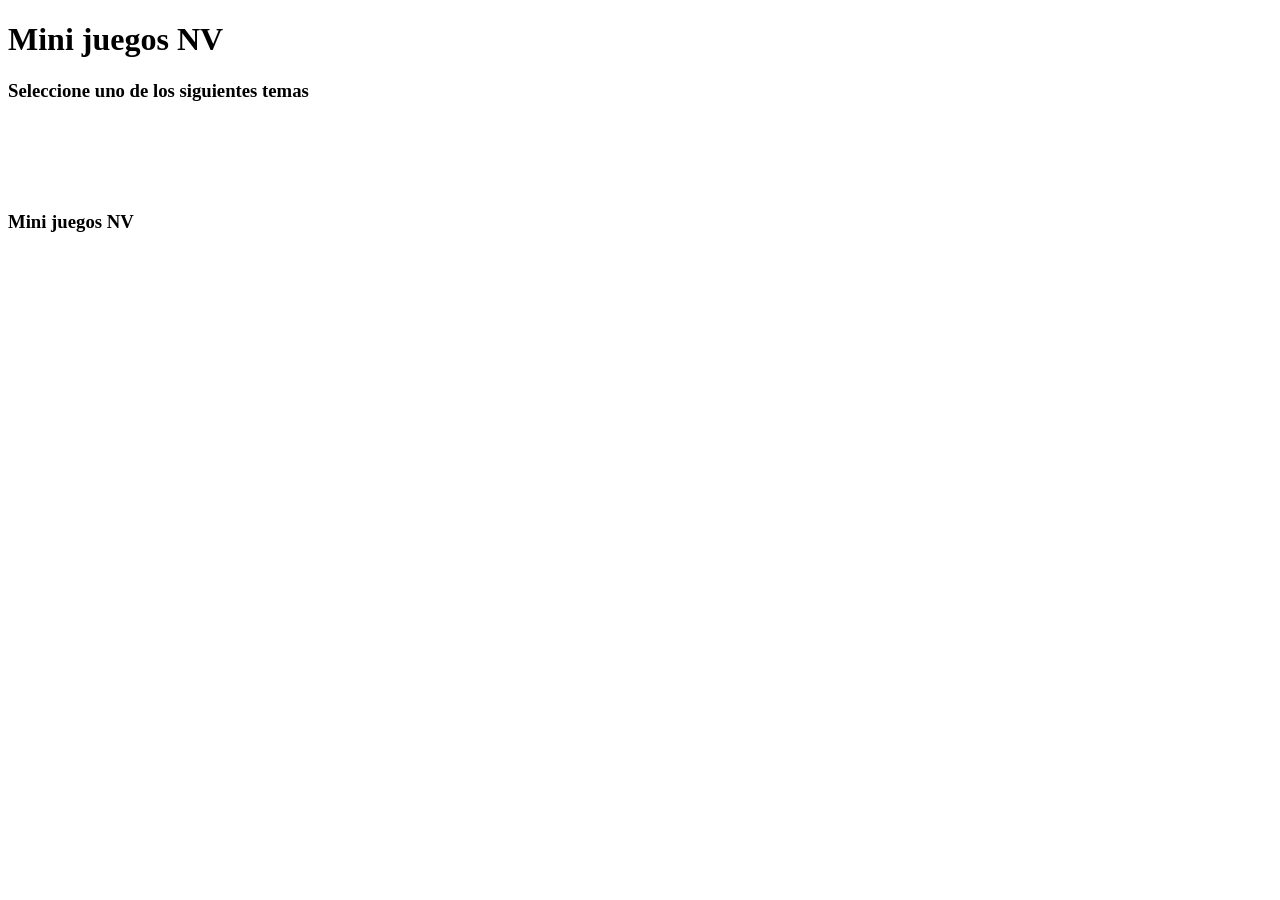
==== html/disney.html @ ec33c47e "primero" ====
<!DOCTYPE html>
<html lang="en">
<head>
    <meta charset="UTF-8">
    <title>Disney</title>
    <link rel="stylesheet" href="../css/disney-style.css">
</head>
<body>

<header>
    <h1>Mini juegos NV</h1>
    <h3>Seleccione uno de los siguientes temas</h3>
</header>
<br>
<br>




<br>
<br>
<footer>
    <h3>Mini juegos NV</h3>
</footer>


</body>
</html>
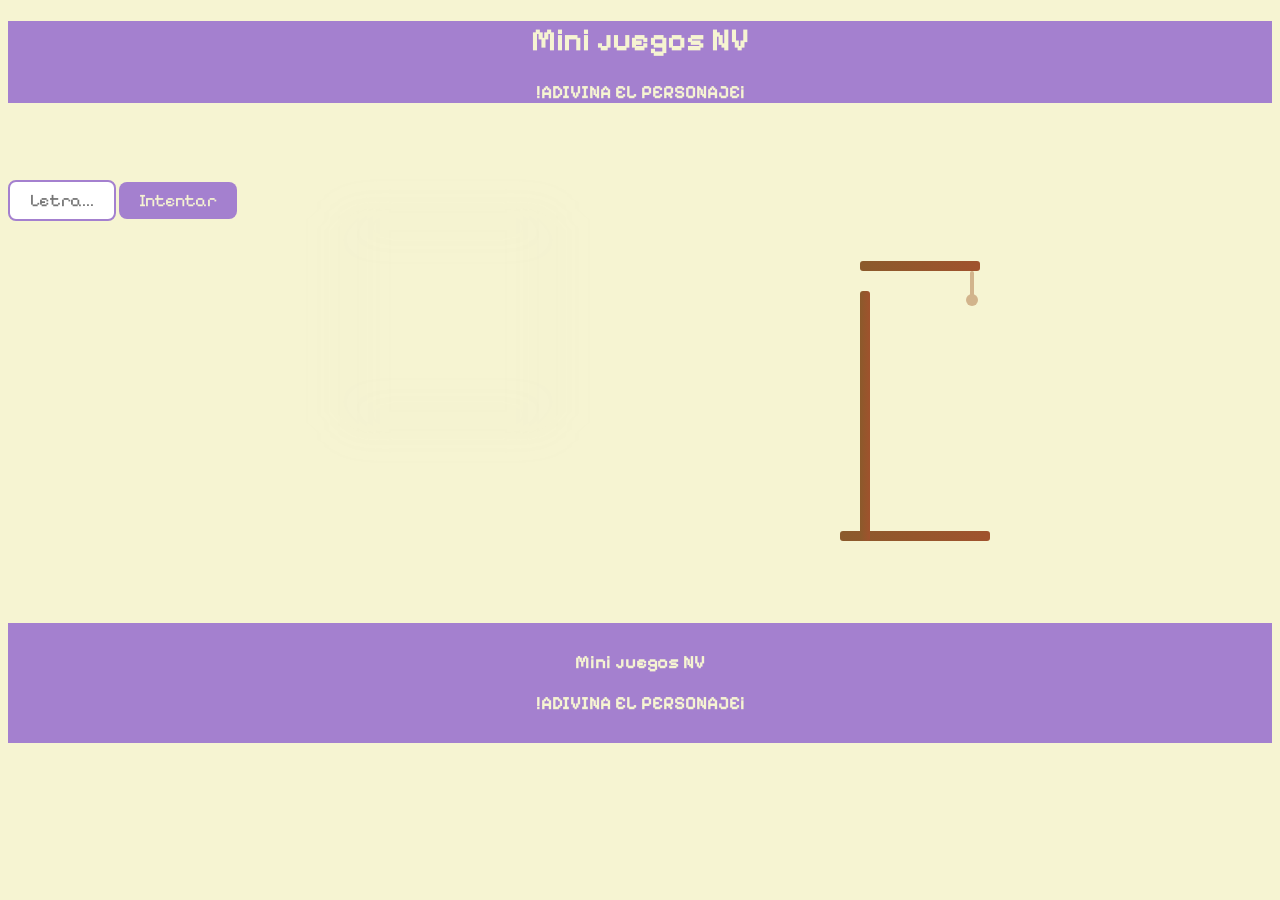
==== commit b316d62b: "disney" ====
--- a/html/disney.html
+++ b/html/disney.html
@@ -4,25 +4,49 @@
     <meta charset="UTF-8">
     <title>Disney</title>
     <link rel="stylesheet" href="../css/disney-style.css">
+
 </head>
 <body>
 
 <header>
     <h1>Mini juegos NV</h1>
-    <h3>Seleccione uno de los siguientes temas</h3>
+    <h3>!ADIVINA EL PERSONAJE¡</h3>
 </header>
 <br>
 <br>
 
+<h2 id="palabra"></h2>
+<p id="vidas"></p>
 
+<input type="text" id="letra" maxlength="1" placeholder="Letra...">
+<button onclick="intentar()">Intentar</button>
 
+<div id="contenedor-juego">
+    <div id="pistas-container"></div>  <!-- ← agregar esto -->
 
+    <img id="disney-img">
+    <div id="horca">
+        <!-- estructura de madera -->
+        <div class="madera base"></div>
+        <div class="madera poste"></div>
+        <div class="madera viga"></div>
+        <div class="madera cuerda"></div>
+
+        <!-- muñeco -->
+        <div class="parte" id="cabeza"></div>
+        <div class="parte" id="cuerpo"></div>
+        <div class="parte" id="brazo-izq"></div>
+        <div class="parte" id="brazo-der"></div>
+        <div class="parte" id="pierna-izq"></div>
+        <div class="parte" id="pierna-der"></div>
+    </div>
+</div>
 <br>
 <br>
 <footer>
     <h3>Mini juegos NV</h3>
+    <h3>!ADIVINA EL PERSONAJE¡</h3>
 </footer>
-
-
+<script src="../js/disney-script.js"></script>
 </body>
 </html>
--- a/css/disney-style.css
+++ b/css/disney-style.css
@@ -0,0 +1,196 @@
+@import url('https://fonts.googleapis.com/css2?family=Abel&family=Antic&family=Inter+Tight:ital,wght@0,100..900;1,100..900&family=Inter:ital,opsz,wght@0,14..32,100..900;1,14..32,100..900&family=Pixelify+Sans:wght@400..700&family=Roboto+Condensed:wght@100..900&family=Roboto+Mono:ital,wght@0,100..700;1,100..700&display=swap');
+header {
+    background: #a480cf;
+    color: #f6f4d2;
+    text-align: center;
+}
+body{
+    font-family: Pixelify Sans;
+    background: #f6f4d2;
+}
+
+#contenedor-juego{
+    display: flex;
+    justify-content: center;
+    align-items: flex-start;
+    gap: 40px;
+    flex-wrap: wrap;
+    margin-bottom: 24px;
+}
+/* CONTENEDOR HORCA */
+#horca {
+    position: relative;
+    width: 220px;
+    height: 300px;
+    margin: 20px auto;
+}
+
+/* MADERA */
+.madera {
+    position: absolute;
+    background: linear-gradient(90deg, #8B5A2B, #A0522D);
+    border-radius: 3px;
+}
+
+/* base */
+.base {
+    width: 150px;
+    height: 10px;
+    bottom: 0;
+    left: 20px;
+}
+
+/* poste */
+.poste {
+    width: 10px;
+    height: 250px;
+    bottom: 0;
+    left: 40px;
+}
+
+/* viga */
+.viga {
+    width: 120px;
+    height: 10px;
+    top: 20px;
+    left: 40px;
+}
+
+/* cuerda */
+.cuerda {
+    width: 4px;
+    height: 30px;
+    top: 30px;
+    left: 150px;
+    background: #d2b48c;
+}
+
+.cuerda::after {
+    content: "";
+    position: absolute;
+    width: 12px;
+    height: 12px;
+    background: #d2b48c;
+    border-radius: 50%;
+    bottom: -5px;
+    left: -4px;
+}
+
+/* MUÑECO */
+.parte {
+    position: absolute;
+    display: none;
+    background: black;
+    animation: aparecer 0.3s ease;
+}
+
+/* cabeza */
+#cabeza {
+    width: 40px;
+    height: 40px;
+    border-radius: 50%;
+    top: 60px;
+    left: 130px;
+}
+
+/* cuerpo */
+#cuerpo {
+    width: 5px;
+    height: 60px;
+    top: 100px;
+    left: 148px;
+}
+
+/* brazos */
+#brazo-izq {
+    width: 40px;
+    height: 5px;
+    top: 120px;
+    left: 110px;
+    transform: rotate(-30deg);
+}
+
+#brazo-der {
+    width: 40px;
+    height: 5px;
+    top: 120px;
+    left: 150px;
+    transform: rotate(30deg);
+}
+
+/* piernas */
+#pierna-izq {
+    width: 40px;
+    height: 5px;
+    top: 160px;
+    left: 110px;
+    transform: rotate(30deg);
+}
+
+#pierna-der {
+    width: 40px;
+    height: 5px;
+    top: 160px;
+    left: 150px;
+    transform: rotate(-30deg);
+}
+
+/* IMAGEN POKEMON */
+#disney-img {
+    width: 200px;
+    height: 200px;
+    filter: blur(20px);
+    transition: filter 0.5s ease;
+}
+
+/* PISTAS */
+#pistas-container {
+    display: flex;
+    flex-direction: column;
+    gap: 10px;
+    margin-top: 20px;
+    width: 300px;
+    height: 200px;
+}
+
+.pista {
+    background: #b5e48c;
+    padding: 10px;
+    border-radius: 10px;
+    box-shadow: 2px 2px 5px rgba(0,0,0,0.2);
+}
+
+#letra {
+    font-family: 'Pixelify Sans', sans-serif;
+    font-size: 1.1rem;
+    padding: 8px 12px;
+    width: 80px;
+    border: 2px solid #a480cf;
+    border-radius: 8px;
+    text-align: center;
+    background: #fff;
+}
+
+button {
+    font-family: 'Pixelify Sans', sans-serif;
+    font-size: 1.1rem;
+    padding: 8px 20px;
+    background: #a480cf;
+    color: #f6f4d2;
+    border: none;
+    border-radius: 8px;
+    cursor: pointer;
+    transition: background 0.2s;
+}
+/* ANIMACION */
+@keyframes aparecer {
+    from { opacity: 0; transform: scale(0.5); }
+    to { opacity: 1; transform: scale(1); }
+}
+
+footer{
+    background: #a480cf;
+    color: #f6f4d2;
+    text-align: center;
+    padding: 10px;
+}
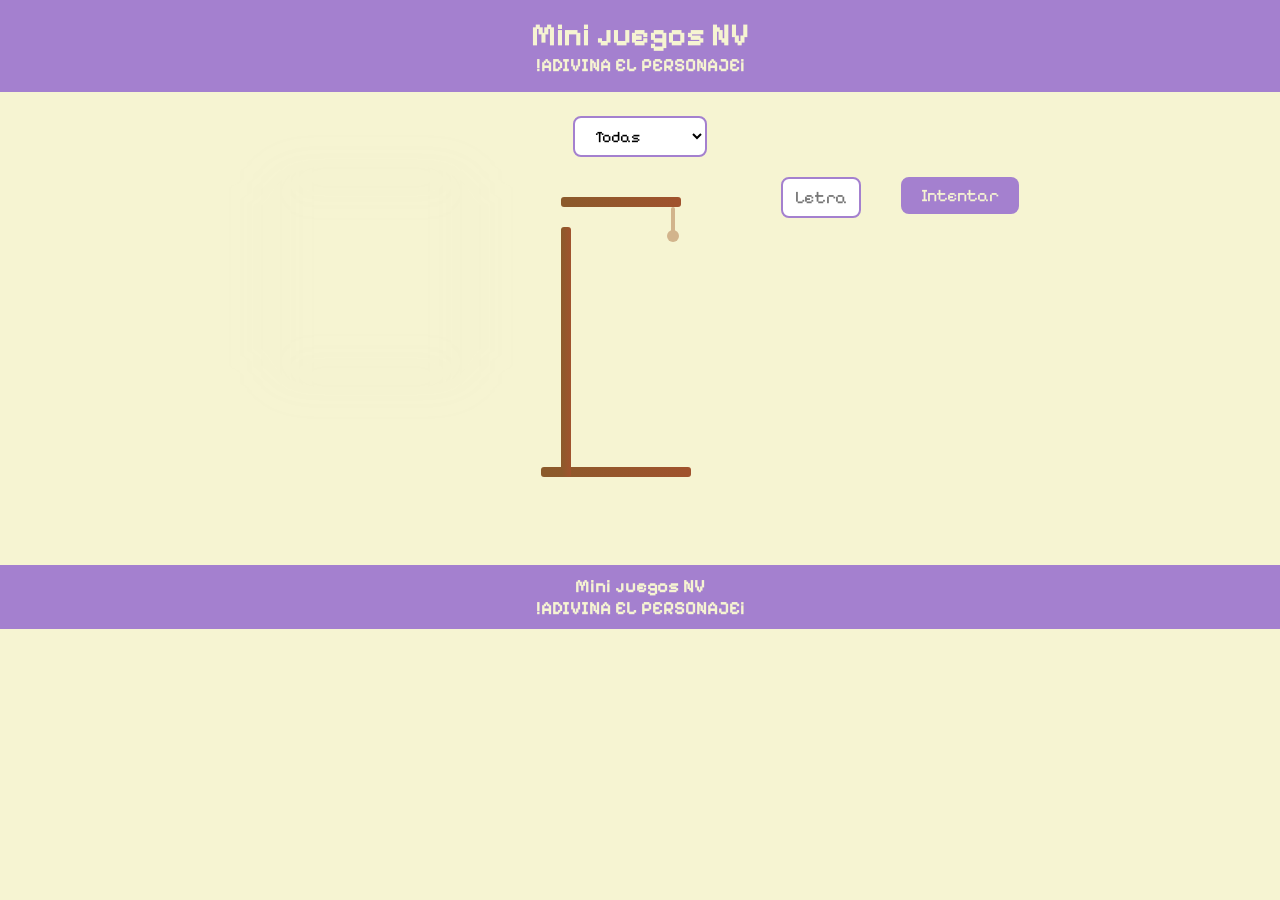
==== commit 771c05a3: "disney listo" ====
--- a/html/disney.html
+++ b/html/disney.html
@@ -4,7 +4,6 @@
     <meta charset="UTF-8">
     <title>Disney</title>
     <link rel="stylesheet" href="../css/disney-style.css">
-
 </head>
 <body>
 
@@ -12,41 +11,53 @@
     <h1>Mini juegos NV</h1>
     <h3>!ADIVINA EL PERSONAJE¡</h3>
 </header>
-<br>
-<br>
 
-<h2 id="palabra"></h2>
-<p id="vidas"></p>
+<main>
+    <div id="top-bar">
+        <select id="categoria" onchange="iniciarJuego()">
+            <option value="todas">Todas</option>
+            <option value="princesas">Princesas</option>
+            <option value="villanos">Villanos</option>
+            <option value="animales">Animales</option>
+            <option value="clasicos">Clásicos</option>
+        </select>
+    </div>
 
-<input type="text" id="letra" maxlength="1" placeholder="Letra...">
-<button onclick="intentar()">Intentar</button>
+    <h2 id="palabra"></h2>
+    <p id="vidas"></p>
 
-<div id="contenedor-juego">
-    <div id="pistas-container"></div>  <!-- ← agregar esto -->
+    <div id="contenedor-juego">
 
-    <img id="disney-img">
-    <div id="horca">
-        <!-- estructura de madera -->
-        <div class="madera base"></div>
-        <div class="madera poste"></div>
-        <div class="madera viga"></div>
-        <div class="madera cuerda"></div>
+        <div id="col-imagen">
+            <img id="disney-img">
+            <div id="pistas-container"></div>
+        </div>
 
-        <!-- muñeco -->
-        <div class="parte" id="cabeza"></div>
-        <div class="parte" id="cuerpo"></div>
-        <div class="parte" id="brazo-izq"></div>
-        <div class="parte" id="brazo-der"></div>
-        <div class="parte" id="pierna-izq"></div>
-        <div class="parte" id="pierna-der"></div>
+        <div id="horca">
+            <div class="madera base"></div>
+            <div class="madera poste"></div>
+            <div class="madera viga"></div>
+            <div class="madera cuerda"></div>
+
+            <div class="parte" id="cabeza"></div>
+            <div class="parte" id="cuerpo"></div>
+            <div class="parte" id="brazo-izq"></div>
+            <div class="parte" id="brazo-der"></div>
+            <div class="parte" id="pierna-izq"></div>
+            <div class="parte" id="pierna-der"></div>
+        </div>
+
+        <input type="text" id="letra" maxlength="1" placeholder="Letra...">
+        <button onclick="intentar()">Intentar</button>
     </div>
-</div>
-<br>
-<br>
+
+</main>
+
 <footer>
     <h3>Mini juegos NV</h3>
     <h3>!ADIVINA EL PERSONAJE¡</h3>
 </footer>
+
 <script src="../js/disney-script.js"></script>
 </body>
 </html>
--- a/css/disney-style.css
+++ b/css/disney-style.css
@@ -1,15 +1,58 @@
-@import url('https://fonts.googleapis.com/css2?family=Abel&family=Antic&family=Inter+Tight:ital,wght@0,100..900;1,100..900&family=Inter:ital,opsz,wght@0,14..32,100..900;1,14..32,100..900&family=Pixelify+Sans:wght@400..700&family=Roboto+Condensed:wght@100..900&family=Roboto+Mono:ital,wght@0,100..700;1,100..700&display=swap');
+@import url('https://fonts.googleapis.com/css2?family=Pixelify+Sans:wght@400..700&display=swap');
+
+* {
+    box-sizing: border-box;
+    margin: 0;
+    padding: 0;
+}
+
+body {
+    font-family: 'Pixelify Sans', sans-serif;
+    background: #f6f4d2;
+}
+
 header {
     background: #a480cf;
     color: #f6f4d2;
     text-align: center;
-}
-body{
-    font-family: Pixelify Sans;
-    background: #f6f4d2;
-}
-
-#contenedor-juego{
+    padding: 16px;
+}
+
+main {
+    max-width: 800px;
+    margin: 0 auto;
+    padding: 24px 16px;
+    text-align: center;
+}
+
+#top-bar {
+    margin-bottom: 16px;
+}
+
+#top-bar select {
+    font-family: 'Pixelify Sans', sans-serif;
+    font-size: 1rem;
+    padding: 8px 16px;
+    border: 2px solid #a480cf;
+    border-radius: 8px;
+    background: #fff;
+    cursor: pointer;
+}
+
+#palabra {
+    font-size: 2rem;
+    letter-spacing: 8px;
+    margin-bottom: 8px;
+}
+
+#vidas {
+    font-size: 1.1rem;
+    margin-bottom: 20px;
+    color: #555;
+}
+
+/* CONTENEDOR DOS COLUMNAS */
+#contenedor-juego {
     display: flex;
     justify-content: center;
     align-items: flex-start;
@@ -17,22 +60,55 @@
     flex-wrap: wrap;
     margin-bottom: 24px;
 }
-/* CONTENEDOR HORCA */
+
+/* COLUMNA IMAGEN + PISTAS */
+#col-imagen {
+    display: flex;
+    flex-direction: column;
+    align-items: center;
+    gap: 12px;
+}
+
+#disney-img {
+    width: 200px;
+    height: 200px;
+    object-fit: cover;
+    border-radius: 12px;
+    filter: blur(20px);
+    transition: filter 0.5s ease;
+}
+
+/* PISTAS */
+#pistas-container {
+    display: flex;
+    flex-direction: column;
+    gap: 8px;
+    width: 220px;
+}
+
+.pista {
+    background: #b5e48c;
+    padding: 8px 12px;
+    border-radius: 10px;
+    box-shadow: 2px 2px 5px rgba(0,0,0,0.15);
+    font-size: 0.9rem;
+    text-align: left;
+}
+
+/* HORCA */
 #horca {
     position: relative;
     width: 220px;
     height: 300px;
-    margin: 20px auto;
-}
-
-/* MADERA */
+    flex-shrink: 0;
+}
+
 .madera {
     position: absolute;
     background: linear-gradient(90deg, #8B5A2B, #A0522D);
     border-radius: 3px;
 }
 
-/* base */
 .base {
     width: 150px;
     height: 10px;
@@ -40,7 +116,6 @@
     left: 20px;
 }
 
-/* poste */
 .poste {
     width: 10px;
     height: 250px;
@@ -48,7 +123,6 @@
     left: 40px;
 }
 
-/* viga */
 .viga {
     width: 120px;
     height: 10px;
@@ -56,7 +130,6 @@
     left: 40px;
 }
 
-/* cuerda */
 .cuerda {
     width: 4px;
     height: 30px;
@@ -84,7 +157,6 @@
     animation: aparecer 0.3s ease;
 }
 
-/* cabeza */
 #cabeza {
     width: 40px;
     height: 40px;
@@ -93,7 +165,6 @@
     left: 130px;
 }
 
-/* cuerpo */
 #cuerpo {
     width: 5px;
     height: 60px;
@@ -101,7 +172,6 @@
     left: 148px;
 }
 
-/* brazos */
 #brazo-izq {
     width: 40px;
     height: 5px;
@@ -118,7 +188,6 @@
     transform: rotate(30deg);
 }
 
-/* piernas */
 #pierna-izq {
     width: 40px;
     height: 5px;
@@ -135,29 +204,13 @@
     transform: rotate(-30deg);
 }
 
-/* IMAGEN POKEMON */
-#disney-img {
-    width: 200px;
-    height: 200px;
-    filter: blur(20px);
-    transition: filter 0.5s ease;
-}
-
-/* PISTAS */
-#pistas-container {
-    display: flex;
-    flex-direction: column;
+/* CONTROLES */
+#controles {
+    display: flex;
+    justify-content: center;
+    align-items: center;
     gap: 10px;
-    margin-top: 20px;
-    width: 300px;
-    height: 200px;
-}
-
-.pista {
-    background: #b5e48c;
-    padding: 10px;
-    border-radius: 10px;
-    box-shadow: 2px 2px 5px rgba(0,0,0,0.2);
+    margin-top: 8px;
 }
 
 #letra {
@@ -182,15 +235,20 @@
     cursor: pointer;
     transition: background 0.2s;
 }
-/* ANIMACION */
+
+button:hover {
+    background: #8a5fb5;
+}
+
 @keyframes aparecer {
     from { opacity: 0; transform: scale(0.5); }
     to { opacity: 1; transform: scale(1); }
 }
 
-footer{
+footer {
     background: #a480cf;
     color: #f6f4d2;
     text-align: center;
     padding: 10px;
+    margin-top: 40px;
 }
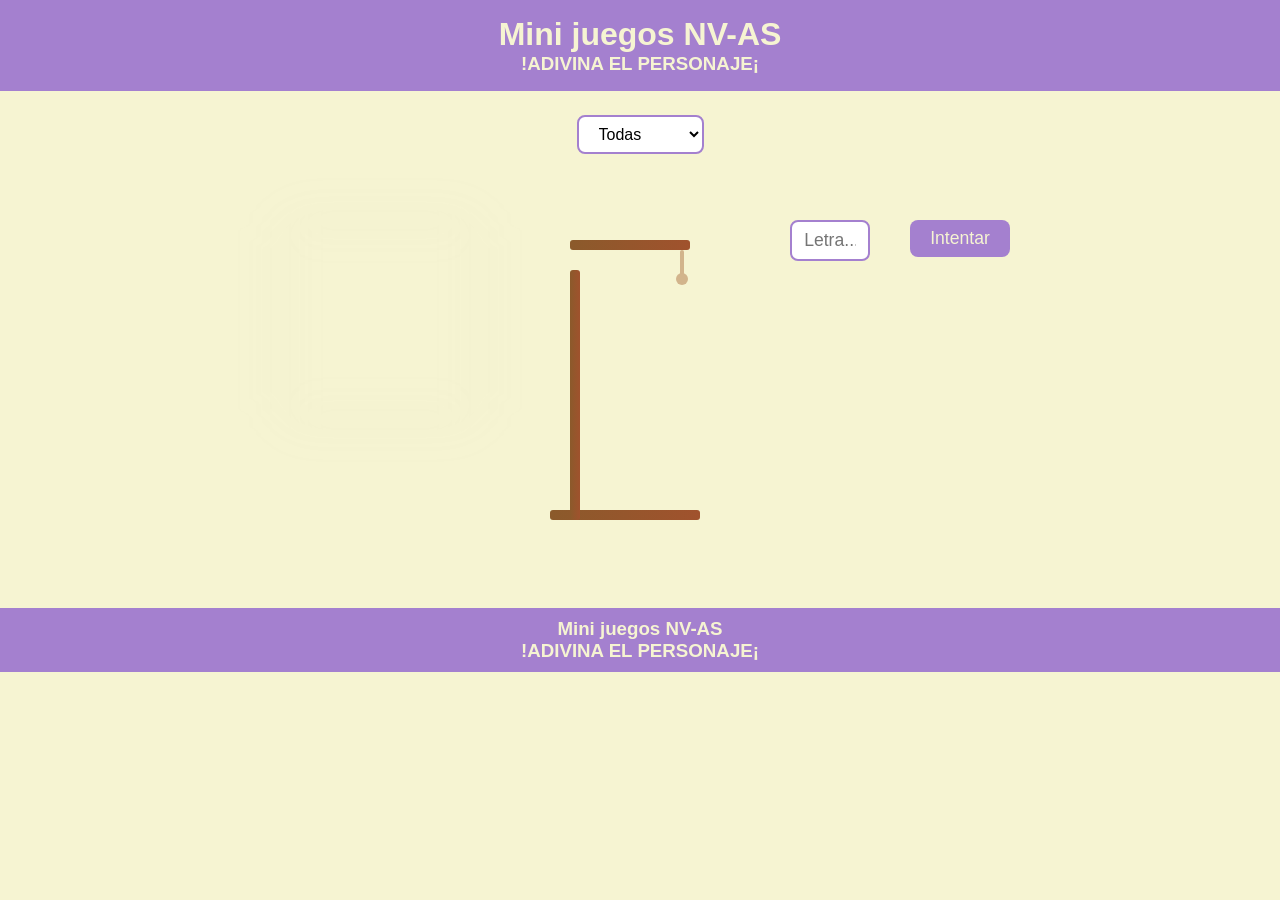
==== commit 660c3bed: "cambios" ====
--- a/html/disney.html
+++ b/html/disney.html
@@ -8,7 +8,7 @@
 <body>
 
 <header>
-    <h1>Mini juegos NV</h1>
+    <h1>Mini juegos NV-AS</h1>
     <h3>!ADIVINA EL PERSONAJE¡</h3>
 </header>
 
@@ -25,6 +25,8 @@
 
     <h2 id="palabra"></h2>
     <p id="vidas"></p>
+
+    <div id="letras-usadas"></div>
 
     <div id="contenedor-juego">
 
@@ -54,10 +56,10 @@
 </main>
 
 <footer>
-    <h3>Mini juegos NV</h3>
+    <h3>Mini juegos NV-AS</h3>
     <h3>!ADIVINA EL PERSONAJE¡</h3>
 </footer>
 
 <script src="../js/disney-script.js"></script>
 </body>
-</html>+</html>
--- a/css/disney-style.css
+++ b/css/disney-style.css
@@ -1,5 +1,4 @@
-@import url('https://fonts.googleapis.com/css2?family=Pixelify+Sans:wght@400..700&display=swap');
-
+@import url('https://fonts.googleapis.com/css2?family=Abel&family=Antic&family=Inter+Tight:ital,wght@0,100..900;1,100..900&family=Inter:ital,opsz,wght@0,14..32,100..900;1,14..32,100..900&family=Jersey+25&family=Orbitron:wght@400..900&family=Pixelify+Sans:wght@400..700&family=Roboto+Condensed:wght@100..900&family=Roboto+Mono:ital,wght@0,100..700;1,100..700&display=swap');
 * {
     box-sizing: border-box;
     margin: 0;
@@ -7,7 +6,7 @@
 }
 
 body {
-    font-family: 'Pixelify Sans', sans-serif;
+    font-family: 'Camiseta 25', sans-serif;
     background: #f6f4d2;
 }
 
@@ -30,7 +29,7 @@
 }
 
 #top-bar select {
-    font-family: 'Pixelify Sans', sans-serif;
+    font-family: 'Camiseta 25', sans-serif;
     font-size: 1rem;
     padding: 8px 16px;
     border: 2px solid #a480cf;
@@ -214,7 +213,7 @@
 }
 
 #letra {
-    font-family: 'Pixelify Sans', sans-serif;
+    font-family: 'Camiseta 25', sans-serif;
     font-size: 1.1rem;
     padding: 8px 12px;
     width: 80px;
@@ -225,7 +224,7 @@
 }
 
 button {
-    font-family: 'Pixelify Sans', sans-serif;
+    font-family: 'Camiseta 25', sans-serif;
     font-size: 1.1rem;
     padding: 8px 20px;
     background: #a480cf;
@@ -251,4 +250,49 @@
     text-align: center;
     padding: 10px;
     margin-top: 40px;
-}+}
+/* LETRAS USADAS */
+#letras-usadas {
+    margin: 10px auto;
+    max-width: 600px;
+    text-align: center;
+    min-height: 36px;
+    display: flex;
+    flex-wrap: wrap;
+    justify-content: center;
+    align-items: center;
+    gap: 6px;
+    padding: 6px 12px;
+}
+
+.letras-titulo {
+    font-weight: bold;
+    color: #555;
+    margin-right: 6px;
+}
+
+.ninguna {
+    color: #aaa;
+    font-style: italic;
+}
+
+.letra-badge {
+    display: inline-block;
+    width: 28px;
+    height: 28px;
+    line-height: 28px;
+    text-align: center;
+    border-radius: 6px;
+    font-weight: bold;
+    font-size: 0.85rem;
+}
+
+.letra-badge.correcta {
+    background: #4caf50;
+    color: white;
+}
+
+.letra-badge.incorrecta {
+    background: #e57373;
+    color: white;
+}
